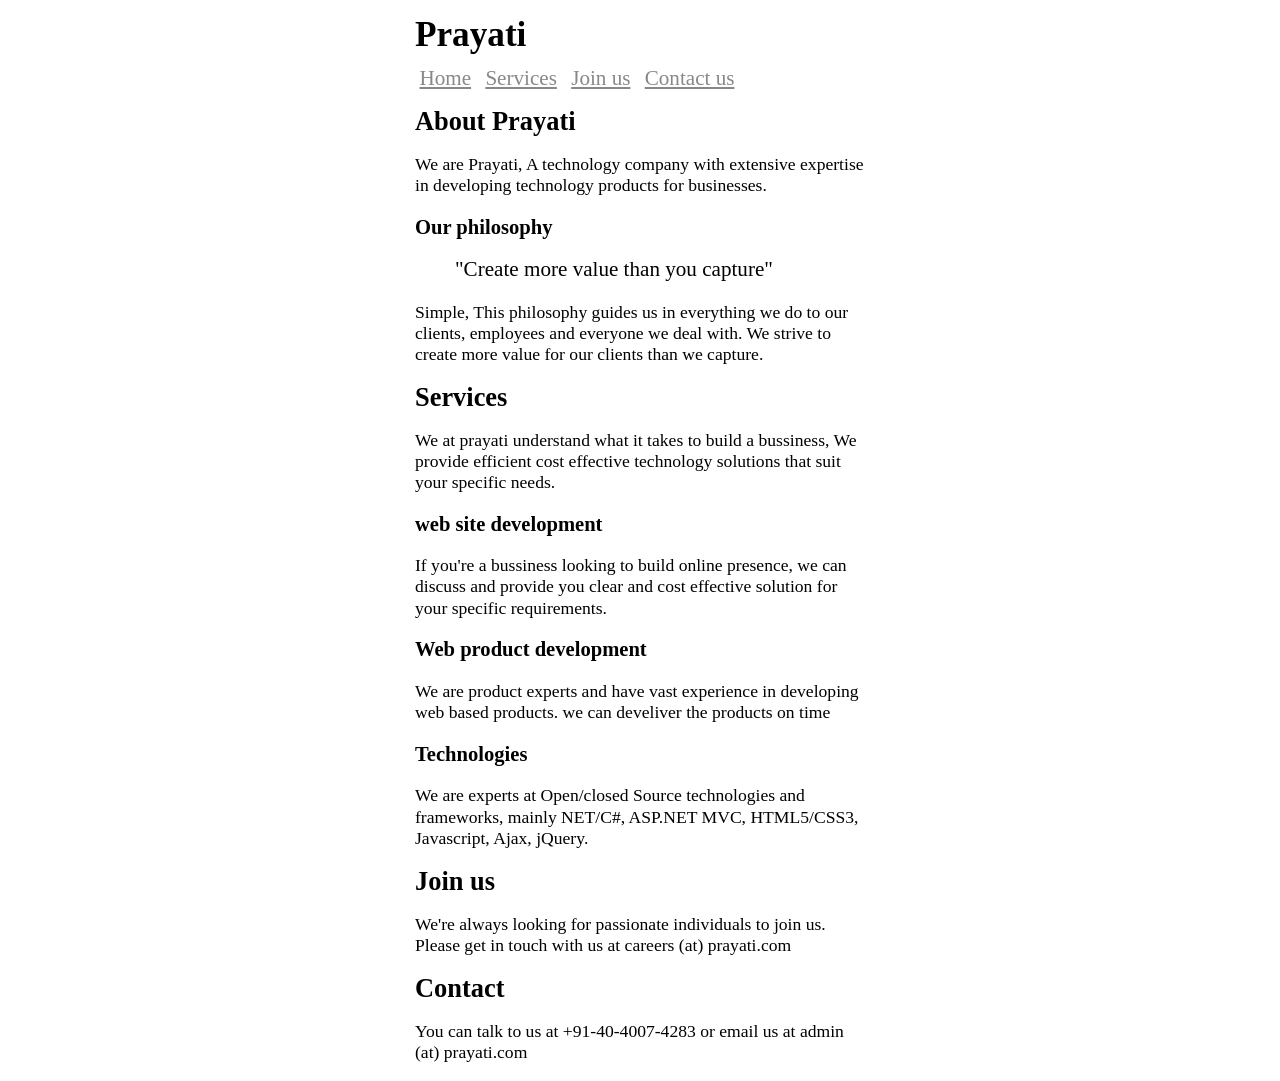
==== index.html @ 5dcc9576 "contentchange" ====
<!DOCTYPE html>
<html>
<head>
    <meta charset="utf-8" />
    <meta name="viewport" content="width=device-width, initial-scale=1.0, user-scalable=yes">
    <title>Prayati Technology Solutions</title>
    <script src="http://ajax.aspnetcdn.com/ajax/jQuery/jquery-1.7.1.min.js"></script>
    <style type="text/css">
        body
        {
            /*font-family: "Lucida Grande" , "Lucida Sans Unicode" ,Helvetica,Arial,sans-serif;*/
            font-size: 1.1em;
            line-height: 1.2em;
        }
        #body
        {
            margin: auto;
            max-width: 450px;
            width: 98%;
        }
        a
        {
            color: #888888;
            text-decoration: underline;
        }
        ul#nav
        {
            font-size: 1.2em;
            list-style-type: none;
            margin: 0;
            padding: 0;
        }
        ul#nav li
        {
            display: inline;
            margin: 1%;
        }
        #content div
        {
            /*display: none;*/
        }
        #content
        {
            margin-top: 2%;
        }
        #hidden
        {
            display:none;
            }
        blockquote{ font-size:1.2em;}
    </style>
    <script type="text/javascript">
        function OnStart() {
            $('#nav a').click(function () {
                $('#content .active').fadeOut('slow').removeClass('active');
                $($(this).attr('href')).fadeIn('slow').addClass('active');
            });

            if (document.location.hash != '') {
                $(document.location.hash).fadeIn('slow').addClass('active');
            } else { $('#nav a:first').click(); }

        }
        $(document).ready(OnStart);
    </script>
    
</head>
<body>
    <div id="body">
    
        <div id="header">
            <h1>
                Prayati
            </h1>
            <ul id='nav'>
                <li><a href="#home">Home</a></li>
                <li><a href="#services">Services</a></li>
                <li><a href="#joinus">Join us</a></li>
                <li><a href="#contact">Contact us</a></li>
            </ul>
        </div>
        <div id="content">
            <div id="home">
                <h2>
                    About Prayati</h2>
                <p>
                    We are Prayati, A technology company with extensive expertise in developing technology
                    products for businesses.</p>
                <h3>
                    Our philosophy</h3>
                <blockquote>
                    &quot;Create more value than you capture&quot;
                </blockquote>
                <p>
                    Simple, This philosophy guides us in everything we do to our clients, employees and everyone
                    we deal with. We strive to create more value for our clients than we capture.
                </p>
            </div>
            <div id="services">
                <h2>
                    Services</h2>
                <p>
                    We at prayati understand what it takes to build a bussiness, We provide efficient
                    cost effective technology solutions that suit your specific needs.
                </p>
                <h3>
                    web site development</h3>
                <p>
                    If you're a bussiness looking to build online presence, we can discuss and provide
                    you clear and cost effective solution for your specific requirements.</p>
                <h3>
                    Web product development</h3>
                <p>
                    We are product experts and have vast experience in developing web based products.
                    we can develiver the products on time</p>
                <h3>
                    Technologies
                </h3>
                <p>
                    We are experts at Open/closed Source technologies and frameworks, mainly NET/C#,
                    ASP.NET MVC, HTML5/CSS3, Javascript, Ajax, jQuery.
                </p>
            </div>
            <div id="joinus">
                <h2>
                    Join us</h2>
                <p>
                    We're always looking for passionate individuals to join us. Please get in touch
                    with us at careers (at) prayati.com
                </p>
            </div>
            <div id="contact">
                <h2>
                    Contact</h2>
                <p>
                    You can talk to us at +91-40-4007-4283 or email us at admin (at) prayati.com
                </p>
            </div>
        </div>
        <div id="hidden">
        'museo-sans-rounded'

Services
 
web site development
If you're a bussiness looking to build online presence, we can discuss and provide you clear and cost effective solution for your specific requirements.


Web product development
We are product experts and have vast experience in developing web based products. we can develiver the products on time

Technologies
We are experts at Open/closed Source technologies and frameworks, mainly NET/C#, ASP.NET MVC, HTML5/CSS3, Javascript, Ajax, jQuery, 

About us
We are Prayati, A technology company with extensive expertise in developing technology products for businesses.


Join us
We always 

Home
Prayati Technology Solutions is founded on a simple philosophy 
Create more value than you capture.
This philosophy guides everything we do. We strive to create more value than we capture for all stake holders, our clients than we capture. 


Prayati Technology Solutions is founded with a mission to contribute to the growth of our clients by providing innovative and high value add services. We do our best to understand the big 

picture of your business and how the solutions we provide make sense to your business and we truly believe that this process enables us to create win - win situations and contribute to the 

growth of either of us. We consider any project we do as a success only if we grow together in the process.


Our philosophy : 
Create more value than you capture. Simple, This philosophy guides everything we do. We strive to create more value for our clients than we capture. 


Home
Prayati Technology Solutions is founded on a simple philosophy 
Create more value than you capture.
This philosophy guides everything we do. We strive to create more value than we capture for all stake holders, our clients than we capture. 

Services
   Software services
      Application development
      Maintenence & Re-engineering
      Website development
   Staffing Services
      
About us
   Company
      We are Prayati, A technology company with extensive expertise in developing technology products for businesses of all sizes.
   Philosophy
      Create more value than we capture.
   People
      Srinath
      Kiran Vedantam
      Prabhakar 
      Lokesh

Contact us
        </div>
    </div>
</body>
</html>
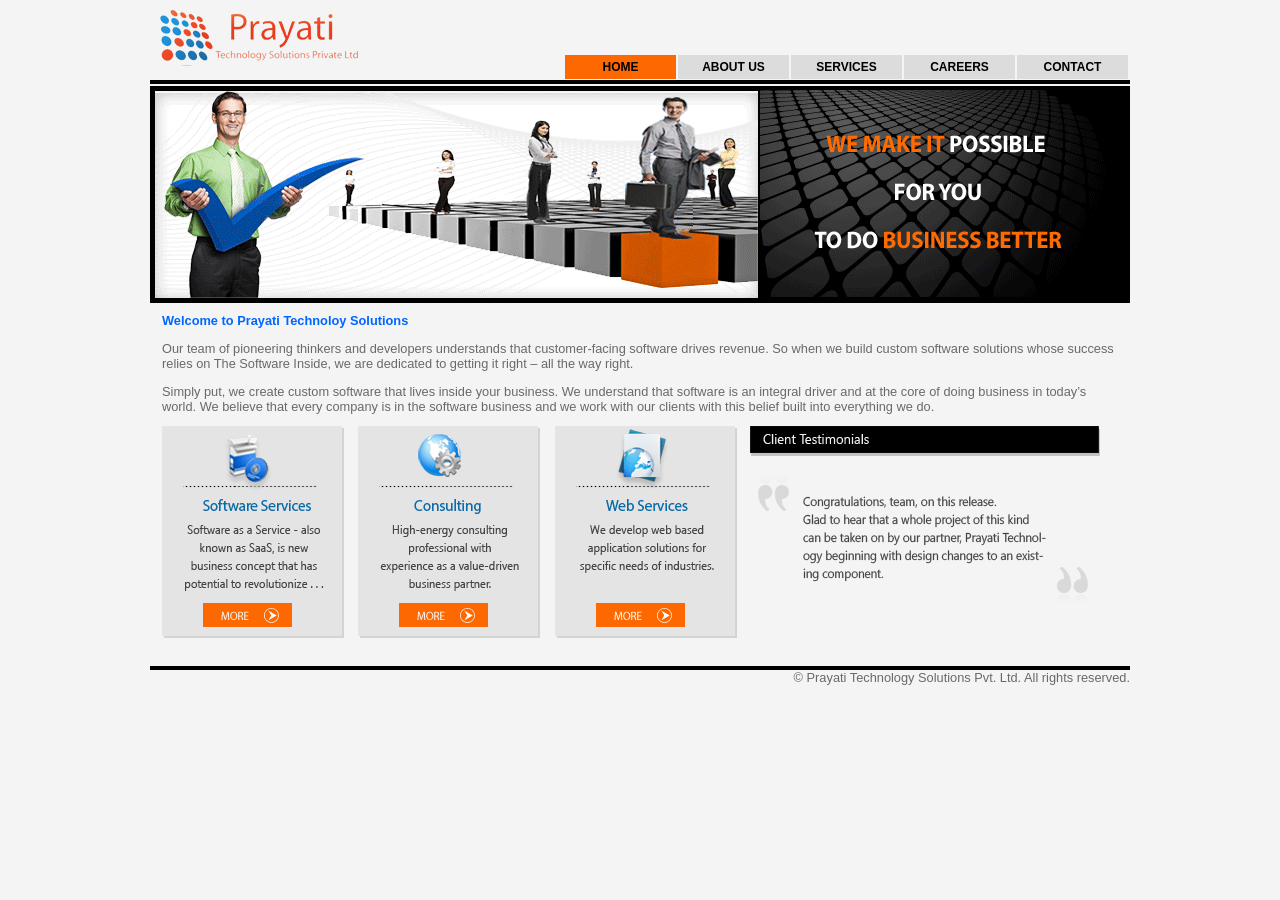
==== commit ebebc8b1: "Commit 1/2/13" ====
--- a/index.html
+++ b/index.html
@@ -1,206 +1,84 @@
-<!DOCTYPE html>
-<html>
-<head>
-    <meta charset="utf-8" />
-    <meta name="viewport" content="width=device-width, initial-scale=1.0, user-scalable=yes">
-    <title>Prayati Technology Solutions</title>
-    <script src="http://ajax.aspnetcdn.com/ajax/jQuery/jquery-1.7.1.min.js"></script>
-    <style type="text/css">
-        body
-        {
-            /*font-family: "Lucida Grande" , "Lucida Sans Unicode" ,Helvetica,Arial,sans-serif;*/
-            font-size: 1.1em;
-            line-height: 1.2em;
-        }
-        #body
-        {
-            margin: auto;
-            max-width: 450px;
-            width: 98%;
-        }
-        a
-        {
-            color: #888888;
-            text-decoration: underline;
-        }
-        ul#nav
-        {
-            font-size: 1.2em;
-            list-style-type: none;
-            margin: 0;
-            padding: 0;
-        }
-        ul#nav li
-        {
-            display: inline;
-            margin: 1%;
-        }
-        #content div
-        {
-            /*display: none;*/
-        }
-        #content
-        {
-            margin-top: 2%;
-        }
-        #hidden
-        {
-            display:none;
-            }
-        blockquote{ font-size:1.2em;}
-    </style>
-    <script type="text/javascript">
-        function OnStart() {
-            $('#nav a').click(function () {
-                $('#content .active').fadeOut('slow').removeClass('active');
-                $($(this).attr('href')).fadeIn('slow').addClass('active');
-            });
-
-            if (document.location.hash != '') {
-                $(document.location.hash).fadeIn('slow').addClass('active');
-            } else { $('#nav a:first').click(); }
-
-        }
-        $(document).ready(OnStart);
-    </script>
-    
-</head>
-<body>
-    <div id="body">
-    
-        <div id="header">
-            <h1>
-                Prayati
-            </h1>
-            <ul id='nav'>
-                <li><a href="#home">Home</a></li>
-                <li><a href="#services">Services</a></li>
-                <li><a href="#joinus">Join us</a></li>
-                <li><a href="#contact">Contact us</a></li>
-            </ul>
-        </div>
-        <div id="content">
-            <div id="home">
-                <h2>
-                    About Prayati</h2>
-                <p>
-                    We are Prayati, A technology company with extensive expertise in developing technology
-                    products for businesses.</p>
-                <h3>
-                    Our philosophy</h3>
-                <blockquote>
-                    &quot;Create more value than you capture&quot;
-                </blockquote>
-                <p>
-                    Simple, This philosophy guides us in everything we do to our clients, employees and everyone
-                    we deal with. We strive to create more value for our clients than we capture.
-                </p>
-            </div>
-            <div id="services">
-                <h2>
-                    Services</h2>
-                <p>
-                    We at prayati understand what it takes to build a bussiness, We provide efficient
-                    cost effective technology solutions that suit your specific needs.
-                </p>
-                <h3>
-                    web site development</h3>
-                <p>
-                    If you're a bussiness looking to build online presence, we can discuss and provide
-                    you clear and cost effective solution for your specific requirements.</p>
-                <h3>
-                    Web product development</h3>
-                <p>
-                    We are product experts and have vast experience in developing web based products.
-                    we can develiver the products on time</p>
-                <h3>
-                    Technologies
-                </h3>
-                <p>
-                    We are experts at Open/closed Source technologies and frameworks, mainly NET/C#,
-                    ASP.NET MVC, HTML5/CSS3, Javascript, Ajax, jQuery.
-                </p>
-            </div>
-            <div id="joinus">
-                <h2>
-                    Join us</h2>
-                <p>
-                    We're always looking for passionate individuals to join us. Please get in touch
-                    with us at careers (at) prayati.com
-                </p>
-            </div>
-            <div id="contact">
-                <h2>
-                    Contact</h2>
-                <p>
-                    You can talk to us at +91-40-4007-4283 or email us at admin (at) prayati.com
-                </p>
-            </div>
-        </div>
-        <div id="hidden">
-        'museo-sans-rounded'
-
-Services
- 
-web site development
-If you're a bussiness looking to build online presence, we can discuss and provide you clear and cost effective solution for your specific requirements.
-
-
-Web product development
-We are product experts and have vast experience in developing web based products. we can develiver the products on time
-
-Technologies
-We are experts at Open/closed Source technologies and frameworks, mainly NET/C#, ASP.NET MVC, HTML5/CSS3, Javascript, Ajax, jQuery, 
-
-About us
-We are Prayati, A technology company with extensive expertise in developing technology products for businesses.
-
-
-Join us
-We always 
-
-Home
-Prayati Technology Solutions is founded on a simple philosophy 
-Create more value than you capture.
-This philosophy guides everything we do. We strive to create more value than we capture for all stake holders, our clients than we capture. 
-
-
-Prayati Technology Solutions is founded with a mission to contribute to the growth of our clients by providing innovative and high value add services. We do our best to understand the big 
-
-picture of your business and how the solutions we provide make sense to your business and we truly believe that this process enables us to create win - win situations and contribute to the 
-
-growth of either of us. We consider any project we do as a success only if we grow together in the process.
-
-
-Our philosophy : 
-Create more value than you capture. Simple, This philosophy guides everything we do. We strive to create more value for our clients than we capture. 
-
-
-Home
-Prayati Technology Solutions is founded on a simple philosophy 
-Create more value than you capture.
-This philosophy guides everything we do. We strive to create more value than we capture for all stake holders, our clients than we capture. 
-
-Services
-   Software services
-      Application development
-      Maintenence & Re-engineering
-      Website development
-   Staffing Services
-      
-About us
-   Company
-      We are Prayati, A technology company with extensive expertise in developing technology products for businesses of all sizes.
-   Philosophy
-      Create more value than we capture.
-   People
-      Srinath
-      Kiran Vedantam
-      Prabhakar 
-      Lokesh
-
-Contact us
-        </div>
-    </div>
-</body>
-</html>
+﻿<!DOCTYPE html PUBLIC "-//W3C//DTD XHTML 1.0 Transitional//EN" "http://www.w3.org/TR/xhtml1/DTD/xhtml1-transitional.dtd">
+<html xmlns="http://www.w3.org/1999/xhtml">
+<head>
+    <title>Prayati Technolgy Solutions, IT Services, System Integration, Outsourcing</title>
+    <link href="Styles/StyleSheet.css" rel="stylesheet" type="text/css" />
+	<meta http-equiv="Content-Type" content="text/html; charset=UTF-8">
+	<meta name="title" content="Prayati IT Business, IT Services, Consulting, System Integration, Outsourcing" />
+	<meta name="description" content="Lets grow together, Let's grow together, Business Delivery, Technology Consulting, IT Business, IT Services and System Integration services">
+	<meta name="keywords" content="IT Business, Lets grow together, IT Services, Outsourcing, IT Outsourcing, Prayati, Consulting, System Integration, Cloud Computing">
+	<meta name="msvalidate.01" content="7B1F2D81BA42FC79964050C3760677BF" />
+	<meta name="google-site-verification" content="Cmxc7PqkosUgOuzJjBNHFNEomj2WcrgSNkPQlbc5QzI" />
+	<meta name="ROBOTS" content="ALL">
+	<meta http-equiv="pragma" content="no-cache">
+	<meta http-equiv="cache-control" content="no-cache">
+	<meta http-equiv="expires" content="0">
+</head>
+<body>
+    <div class="page">
+        <div class="header">
+            <div class="toppart">
+                <div class="logo">
+                    <a href="index.html">
+                        <img alt="image1" src="Images/PrayatiLogo.jpg" border="0" /></a></div>
+                <div>
+                    <ul id="coolMenu">
+                        <li style="background-color: #FD6900"><a href="index.html">HOME</a></li>
+                        <li><a href="Aboutus.html">ABOUT US</a></li>
+                        <li><a href="Services.html">SERVICES</a></li>
+                        <li><a href="Careers.html">CAREERS</a></li>
+                        <li><a href="Contactus.html">CONTACT US</a></li>
+                    </ul>
+                </div>
+            </div>
+            <div class="banner">
+                <img src="Images/banner.gif" alt="" />
+            </div>
+        </div>
+        <div class="main">
+            <div>
+                <b>Welcome to Prayati Technoloy Solutions</b></div>
+            <div>
+                <p>
+                    Our team of pioneering thinkers and developers understands that customer-facing
+                    software drives revenue. So when we build custom software solutions whose success
+                    relies on The Software Inside, we are dedicated to getting it right – all the way
+                    right.</p>
+                <p>
+                    Simply put, we create custom software that lives inside your business. We understand
+                    that software is an integral driver and at the core of doing business in today’s
+                    world. We believe that every company is in the software business and we work with
+                    our clients with this belief built into everything we do.</p>
+            </div>
+            <div id="mainimage">
+                <div class="leftimage">
+                    <img alt="softwareservices" src="Images/softwareservices.gif" usemap="#SWService" />
+                    <map name="SWService" id="SWService">
+                        <area shape="rect" href="Services.html" coords="40,175,130,200" alt="Software Services" />
+                    </map>
+                </div>
+                <div class="middleimage">
+                    <img alt="Consulting" src="Images/consulting.gif" usemap="#Consulting" />
+                    <map name="Consulting" id="Consulting">
+                        <area shape="rect" href="Services.html" coords="40,175,130,200" alt="Consulting" />
+                    </map>
+                </div>
+                <div class="rightimage">
+                    <img alt="webservices" src="Images/webservices.gif" usemap="#WebService" />
+                    <map name="WebService" id="WebService">
+                        <area shape="rect" href="Services.html" coords="40,175,130,200" alt="Web Services" />
+                    </map>
+                </div>
+                <div class="right">
+                    <img alt="client" src="Images/Client.gif" />
+                </div>
+            </div>
+        </div>
+        <div class="clear">
+        </div>
+        <div class="footer">
+            <span style="float: right;">© Prayati Technology Solutions Pvt. Ltd. All rights reserved.</span>
+        </div>
+    </div>
+</body>
+</html>
--- a/Styles/StyleSheet.css
+++ b/Styles/StyleSheet.css
@@ -0,0 +1,142 @@
+﻿/* DEFAULTS
+----------------------------------------------------------*/
+
+body
+{
+    background: #f4f4f4;
+    font-size: .80em;
+    font-family: "Helvetica Neue" , "Lucida Grande" , "Segoe UI" , Arial, Helvetica, Verdana, sans-serif;
+    margin: 0px;
+    padding: 0px;
+    color: #696969;
+}
+/* PRIMARY LAYOUT ELEMENTS   
+----------------------------------------------------------*/
+.page
+{
+    width: 980px;
+    margin: 0px auto 0px auto;
+}
+
+.main
+{
+    padding: 0px 12px;
+    min-height: 420px;
+    padding-bottom: 20px;
+    border-bottom: solid 4px #000;
+}
+.logo
+{
+    width: 198px;
+    float: left;
+    height: 56px;
+    margin: 10px;
+}
+
+.toppart
+{
+    width: 980px;
+    height: 80px;
+    float: left;
+    border-bottom: 4px solid #000;
+}
+.banner
+{
+    width: 980px;
+    height: 217px;
+    float: left;
+    background-color: Black;
+    margin: 2px 0px 10px 0px;
+}
+
+/* TAB MENU   
+----------------------------------------------------------*/
+/* For Menu */
+#coolMenu, #coolMenu ul
+{
+    list-style: none;
+    margin-top: 55px;
+    margin-left: 155px;
+}
+#coolMenu
+{
+    float: left;
+}
+#coolMenu li
+{
+    background-color: #DCDCDC;
+    margin-left: 2px;
+}
+#coolMenu > li
+{
+    float: left;
+}
+#coolMenu li a
+{
+    display: block;
+    height: 2em;
+    line-height: 2em;
+    padding: 0 1.5em;
+    text-decoration: none;
+    width: 75px;
+    text-align: center;
+    color: Black;
+}
+/* Main menu
+------------------------------------------*/
+#coolMenu
+{
+    font-family: Arial;
+    font-size: 12px; /*background: #2f8be8;*/
+}
+#coolMenu > li > a
+{
+    color: Black;
+    font-weight: bold;
+}
+
+#coolMenu > li:hover > a
+{
+    background: #FD6900;
+    color: #ffffff;
+}
+
+
+/* Home page bottom images */
+
+#mainimage
+{
+    width: 980px;
+    height: 220px;
+}
+
+#mainimage .leftimage
+{
+    width: 20%;
+    float: left;
+}
+#mainimage .middleimage
+{
+    width: 20%;
+    float: left;
+}
+#mainimage .rightimage
+{
+    width: 20%;
+    float: left;
+}
+
+#mainimage .right
+{
+    width: 20%;
+    float: left;
+}
+/*SAtish*/
+.main div b
+{
+    color: #0066FF;
+}
+.main p b
+{
+    color: #FF4719;
+}
